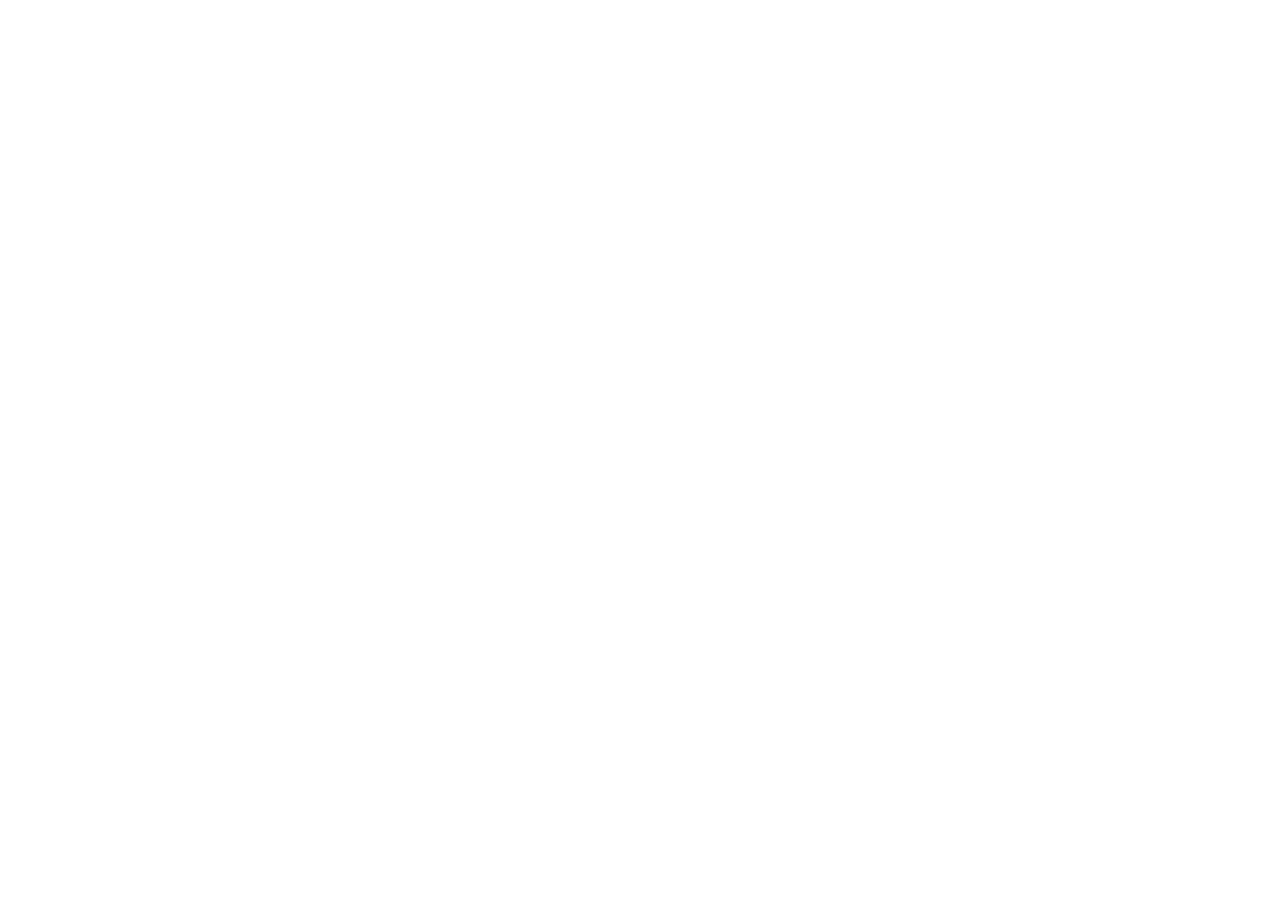
==== album.html @ a2113dfd "Ana sayfa ve gezegen bilgi sayfaları oluşturuldu" ====
<!doctype html>
<html lang="en">
  <head>
    <!-- Required meta tags -->
    <meta charset="utf-8">
    <meta name="viewport" content="width=device-width, initial-scale=1">

    <!-- Bootstrap CSS -->
    <link href="https://cdn.jsdelivr.net/npm/bootstrap@5.0.2/dist/css/bootstrap.min.css" rel="stylesheet" integrity="sha384-EVSTQN3/azprG1Anm3QDgpJLIm9Nao0Yz1ztcQTwFspd3yD65VohhpuuCOmLASjC" crossorigin="anonymous">

    
    <link href="style.css" rel="stylesheet"  >


    <title>GünesSistemi</title>

   



  </head>
---- style.css ----
#hero {
    background-image: linear-gradient(rgba(0, 0, 0, .3), rgba(0, 0, 0, .3)), url('../WebTeknolojileriOdevi/img/shot-by-cerqueira-0o_GEzyargo-unsplash.jpg');
    background-size: cover;
    background-attachment: fixed;
    background-position: center center;
}


#hero .container {
    height: 50vh;
}

#mercury {
    background-image: linear-gradient(rgba(0, 0, 0, .3), rgba(0, 0, 0, .3)), url('./img/carlos-kenobi-q24EFOEsKMM-unsplash.jpg');
    background-size: cover;
    background-attachment: fixed;
    background-position: center center;
}

#mercury .container {
    height: 300px;
}

#venus {
    background-image: linear-gradient(rgba(0, 0, 0, .3), rgba(0, 0, 0, .3)), url('../WebTeknolojileriOdevi/img/simon-lee-O3oIMSvv6O8-unsplash\ .jpg');
    background-size: cover;
    background-attachment: fixed;
    background-position: center center;
}

#venus .container {
    height: 300px;
}

#earth {
    background-image: linear-gradient(rgba(0, 0, 0, .3), rgba(0, 0, 0, .3)), url('../WebTeknolojileriOdevi/img/javier-miranda-Jn2EaLLYZfY-unsplash.jpg');
    background-size: cover;
    background-attachment: fixed;
    background-position: center center;
}

#earth .container {
    height: 300px;
}

#mars {
    background-image: linear-gradient(rgba(0, 0, 0, .3), rgba(0, 0, 0, .3)), url('../WebTeknolojileriOdevi/img/simon-lee-hrOXaenH640-unsplash.jpg');
    background-size: cover;
    background-attachment: fixed;
    background-position: center center;
}

#mars .container {
    height: 300px;
}

#jupiter {
    background-image: linear-gradient(rgba(0, 0, 0, .3), rgba(0, 0, 0, .3)), url('../WebTeknolojileriOdevi/img/planet-volumes-awYEQyYdHVE-unsplash.jpg');
    background-size: cover;
    background-attachment: fixed;
    background-position: center center;
}

#jupiter .container {
    height: 300px;
}

#saturn {
    background-image: linear-gradient(rgba(0, 0, 0, .3), rgba(0, 0, 0, .3)), url('../WebTeknolojileriOdevi/img/nasa-2W-QWAC0mzI-unsplash\ .jpg');
    background-size: cover;
    background-attachment: fixed;
    background-position: center center;
}

#saturn .container {
    height: 300px;
}

#uranus {
    background-image: linear-gradient(rgba(0, 0, 0, .3), rgba(0, 0, 0, .3)), url('../WebTeknolojileriOdevi/img/nasa-Li41RApUAQA-unsplash.jpg');
    background-size: cover;
    background-attachment: fixed;
    background-position: center center;
}

#uranus .container {
    height: 300px;
}

#neptun {
    background-image: linear-gradient(rgba(0, 0, 0, .3), rgba(0, 0, 0, .3)), url('../WebTeknolojileriOdevi/img/nasa-ScBkW9AKgcA-unsplash.jpg');
    background-size: cover;
    background-attachment: fixed;
    background-position: center center;
}

#neptun .container {
    height: 300px;
}
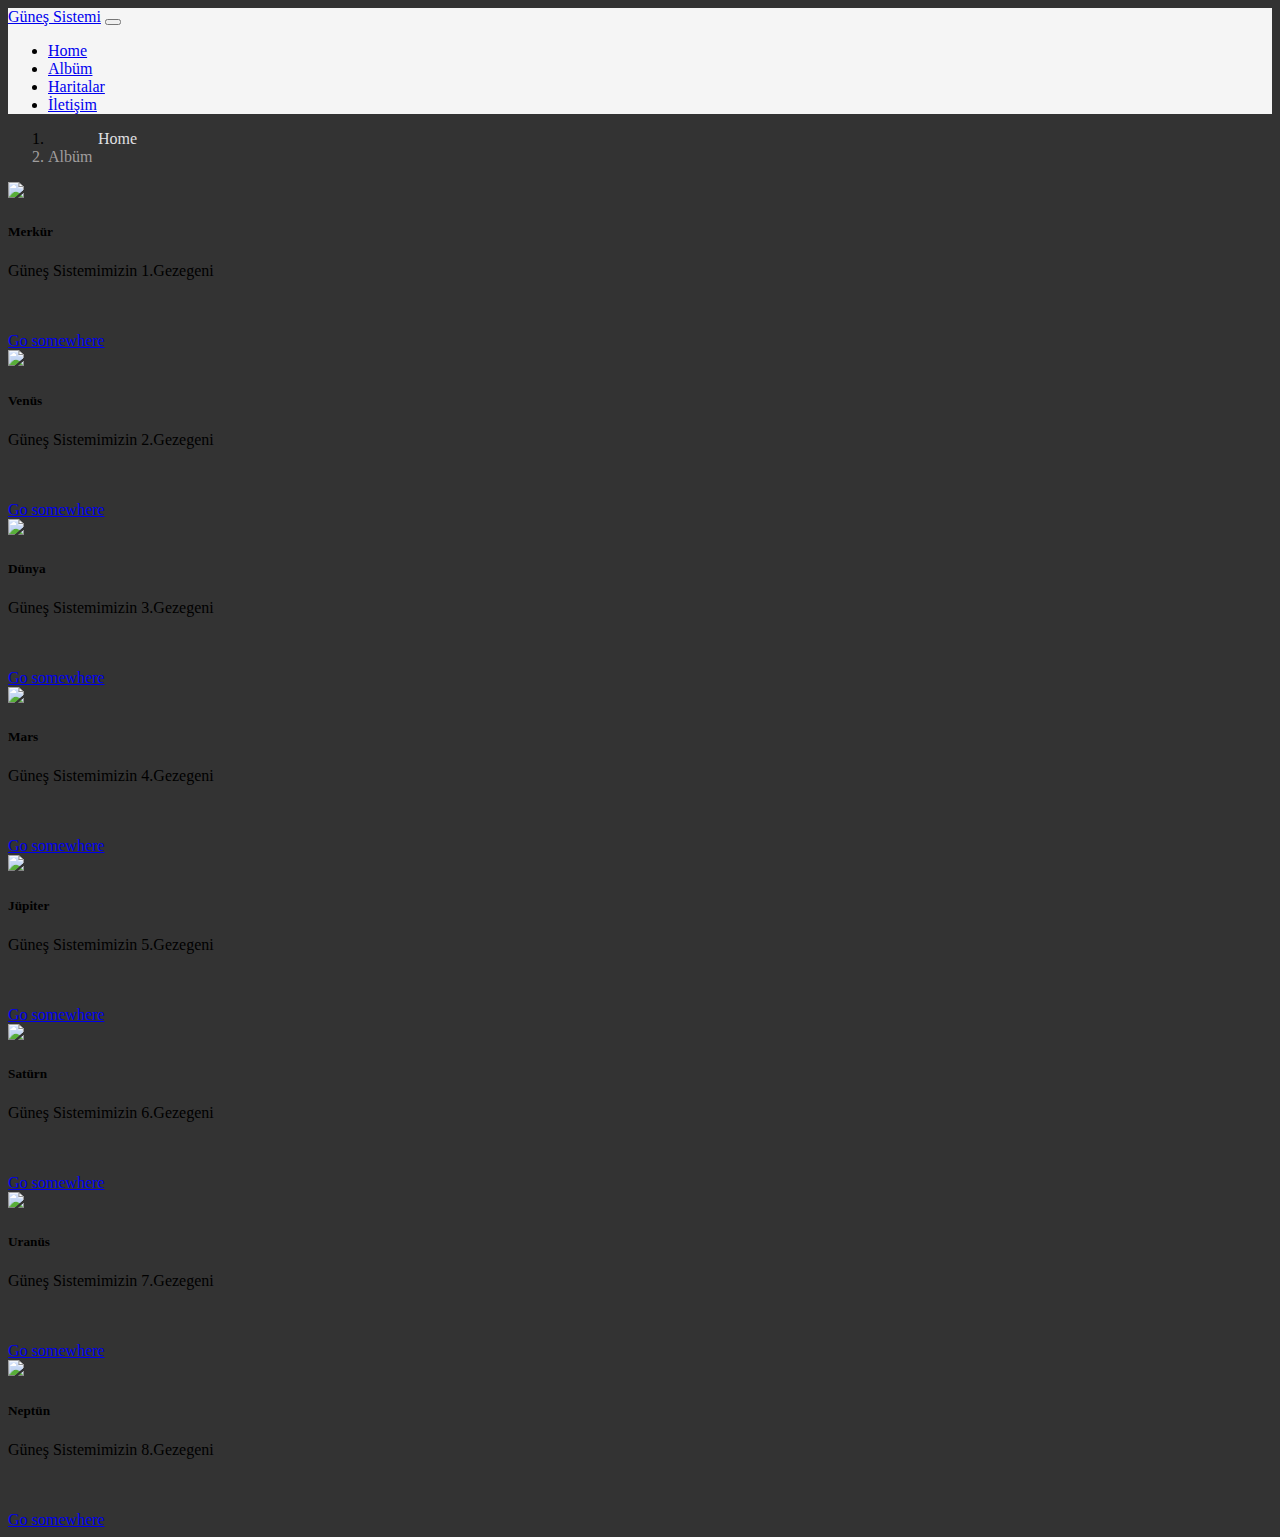
==== commit 552b63d2: "Albüm sayfası tasarımı bitti" ====
--- a/album.html
+++ b/album.html
@@ -1,21 +1,196 @@
 <!doctype html>
 <html lang="en">
-  <head>
-    <!-- Required meta tags -->
-    <meta charset="utf-8">
-    <meta name="viewport" content="width=device-width, initial-scale=1">
 
-    <!-- Bootstrap CSS -->
-    <link href="https://cdn.jsdelivr.net/npm/bootstrap@5.0.2/dist/css/bootstrap.min.css" rel="stylesheet" integrity="sha384-EVSTQN3/azprG1Anm3QDgpJLIm9Nao0Yz1ztcQTwFspd3yD65VohhpuuCOmLASjC" crossorigin="anonymous">
+<head>
+  <!-- Required meta tags -->
+  <meta charset="utf-8">
+  <meta name="viewport" content="width=device-width, initial-scale=1">
 
-    
-    <link href="style.css" rel="stylesheet"  >
+  <!-- Bootstrap CSS -->
+  <link href="https://cdn.jsdelivr.net/npm/bootstrap@5.0.2/dist/css/bootstrap.min.css" rel="stylesheet"
+    integrity="sha384-EVSTQN3/azprG1Anm3QDgpJLIm9Nao0Yz1ztcQTwFspd3yD65VohhpuuCOmLASjC" crossorigin="anonymous">
 
 
-    <title>GünesSistemi</title>
+  <link href="style.css" rel="stylesheet">
 
-   
+
+  <title>GünesSistemi</title>
+
+  <style>
+    body {
+      background-image: linear-gradient(rgba(0, 0, 0, 0.8), rgba(0, 0, 0, 0.8)), url('../WebTeknolojileriOdevi/img/raphael-nogueira-svbDI1Pq30s-unsplash.jpg');
+    }
+  </style>
+
+</head>
+
+<body>
+
+  <header id="header">
+    <nav class="navbar navbar-expand-md navbar-light" style="background-color: #f5f5f5;">
+      <div class="container-fluid">
+        <a class="navbar-brand" href="../WebTeknolojileriOdevi/index.html">Güneş Sistemi</a>
+        <button class="navbar-toggler" type="button" data-bs-toggle="collapse" data-bs-target="#navbarSupportedContent"
+          aria-controls="navbarSupportedContent" aria-expanded="false" aria-label="Toggle navigation">
+          <span class="navbar-toggler-icon"></span>
+        </button>
+        <div class="collapse navbar-collapse" id="navbarSupportedContent">
+          <ul class="navbar-nav ms-auto mb-2 mb-lg-0">
+            <li class="nav-item">
+              <a class="nav-link active" aria-current="page" href="../WebTeknolojileriOdevi/index.html">Home</a>
+            </li>
+            <li class="nav-item">
+              <a class="nav-link" href="../WebTeknolojileriOdevi/album.html">Albüm</a>
+            </li>
+            <li class="nav-item">
+              <a class="nav-link" href="../WebTeknolojileriOdevi/harita.html">Haritalar</a>
+            </li>
+            <li class="nav-item">
+              <a class="nav-link" href="../WebTeknolojileriOdevi/iletisim.html">İletişim</a>
+            </li>
+
+        </div>
+      </div>
+    </nav>
+  </header>
+
+
+  <nav aria-label="breadcrumb">
+    <ol class="breadcrumb">
+      <li class="breadcrumb-item"><a href="../WebTeknolojileriOdevi/index.html"
+          style="text-decoration: none;margin-left: 50px;color: rgb(224, 224, 228);">Home</a></li>
+      <li class="breadcrumb-item active" aria-current="page" style="text-decoration:none;color: #a09e9e;">Albüm
+      </li>
+    </ol>
+  </nav>
+
+
+  <div class="container">
+    <div class="row">
+
+      <div class="col">
+        <a target="_blank" href="../WebTeknolojileriOdevi/img/carlos-kenobi-q24EFOEsKMM-unsplash.jpg"  style="text-decoration: none;  ">
+        <div class="card" style="width: 18rem;">
+          <img src="../WebTeknolojileriOdevi/img/carlos-kenobi-q24EFOEsKMM-unsplash.jpg" class="card-img-top" >
+          <div class="card-body">
+            <h5 class="card-title" style="color: black;" >Merkür</h5>
+            <p class="card-text" style="color: black;">Güneş Sistemimizin 1.Gezegeni</p>
+            <br></br>
+            <a href="../WebTeknolojileriOdevi/mercury.html" class="btn btn-primary">Go somewhere</a>
+          </div>
+        </div>
+      </a>
+      </div>
+
+      <div class="col">
+        <a target="_blank" href="../WebTeknolojileriOdevi/img/simon-lee-O3oIMSvv6O8-unsplash2.jpg"  style="text-decoration: none;  ">
+          <div class="card" style="width: 18rem;">
+            <img src="../WebTeknolojileriOdevi/img/simon-lee-O3oIMSvv6O8-unsplash2.jpg" class="card-img-top" >
+            <div class="card-body">
+              <h5 class="card-title" style="color: black;" >Venüs</h5>
+              <p class="card-text" style="color: black;">Güneş Sistemimizin 2.Gezegeni</p>
+              <br></br>
+              <a href="../WebTeknolojileriOdevi/venus.html" class="btn btn-primary">Go somewhere</a>
+            </div>
+          </div>
+        </a>
+      </div>
+
+      <div class="col">
+        <a target="_blank" href="../WebTeknolojileriOdevi/img/simon-lee-eGALMCJ_Cvk-unsplash1.jpg"  style="text-decoration: none;  ">
+          <div class="card" style="width: 18rem;">
+            <img src="../WebTeknolojileriOdevi/img/simon-lee-eGALMCJ_Cvk-unsplash1.jpg" class="card-img-top" >
+            <div class="card-body">
+              <h5 class="card-title" style="color: black;" >Dünya</h5>
+              <p class="card-text" style="color: black;">Güneş Sistemimizin 3.Gezegeni</p>
+              <br></br>
+              <a href="../WebTeknolojileriOdevi/earth.html" class="btn btn-primary">Go somewhere</a>
+            </div>
+          </div>
+        </a>
+      </div>
+
+      <div class="col">
+        <a target="_blank" href="../WebTeknolojileriOdevi/img/simon-lee-hrOXaenH640-unsplash1.jpg"  style="text-decoration: none;  ">
+          <div class="card" style="width: 18rem;">
+            <img src="../WebTeknolojileriOdevi/img/simon-lee-hrOXaenH640-unsplash1.jpg" class="card-img-top" >
+            <div class="card-body">
+              <h5 class="card-title" style="color: black;" >Mars</h5>
+              <p class="card-text" style="color: black;">Güneş Sistemimizin 4.Gezegeni</p>
+              <br></br>
+              <a href="../WebTeknolojileriOdevi/mars.html" class="btn btn-primary">Go somewhere</a>
+            </div>
+          </div>
+        </a>
+    </div>
+
+    <div class="row" >
+
+      <div class="col">
+        <a target="_blank" href="../WebTeknolojileriOdevi/img/simon-lee-_B7LjqNXu5Q-unsplash.jpg"  style="text-decoration: none;  ">
+          <div class="card" style="width: 18rem;">
+            <img src="../WebTeknolojileriOdevi/img/simon-lee-_B7LjqNXu5Q-unsplash.jpg" class="card-img-top" >
+            <div class="card-body">
+              <h5 class="card-title" style="color: black;" >Jüpiter</h5>
+              <p class="card-text" style="color: black;">Güneş Sistemimizin 5.Gezegeni</p>
+              <br></br>
+              <a href="../WebTeknolojileriOdevi/juputer.html" class="btn btn-primary">Go somewhere</a>
+            </div>
+          </div>
+        </a>
+      </div>
+
+      <div class="col">
+        <a target="_blank" href="../WebTeknolojileriOdevi/img/simon-lee-z1vpjHAq1o8-unsplash.jpg"  style="text-decoration: none;  ">
+          <div class="card" style="width: 18rem;">
+            <img src="../WebTeknolojileriOdevi/img/simon-lee-z1vpjHAq1o8-unsplash.jpg" class="card-img-top" >
+            <div class="card-body">
+              <h5 class="card-title" style="color: black;" >Satürn</h5>
+              <p class="card-text" style="color: black;">Güneş Sistemimizin 6.Gezegeni</p>
+              <br></br>
+              <a href="../WebTeknolojileriOdevi/saturne.html" class="btn btn-primary">Go somewhere</a>
+            </div>
+          </div>
+        </a>
+      </div>
+
+      <div class="col">
+        <a target="_blank" href="../WebTeknolojileriOdevi/img/simon-lee-A6OTC1-Ok-A-unsplash.jpg"  style="text-decoration: none;  ">
+          <div class="card" style="width: 18rem;">
+            <img src="../WebTeknolojileriOdevi/img/simon-lee-A6OTC1-Ok-A-unsplash.jpg" class="card-img-top" >
+            <div class="card-body">
+              <h5 class="card-title" style="color: black;" >Uranüs</h5>
+              <p class="card-text" style="color: black;">Güneş Sistemimizin 7.Gezegeni</p>
+              <br></br>
+              <a href="../WebTeknolojileriOdevi/uranus.html" class="btn btn-primary">Go somewhere</a>
+            </div>
+          </div>
+        </a>
+      </div>
+
+      <div class="col">
+        <a target="_blank" href="../WebTeknolojileriOdevi/img/simon-lee-MzZ4WW3IT_U-unsplash.jpg"  style="text-decoration: none;  ">
+          <div class="card" style="width: 18rem;">
+            <img src="../WebTeknolojileriOdevi/img/simon-lee-MzZ4WW3IT_U-unsplash.jpg" class="card-img-top" >
+            <div class="card-body">
+              <h5 class="card-title" style="color: black;" >Neptün</h5>
+              <p class="card-text" style="color: black;">Güneş Sistemimizin 8.Gezegeni</p>
+              <br></br>
+              <a href="../WebTeknolojileriOdevi/neptune.html" class="btn btn-primary">Go somewhere</a>
+            </div>
+          </div>
+        </a>
+      </div>
+
+    </div>
+
+  </div>
 
 
 
-  </head>+
+
+  <script src="https://cdn.jsdelivr.net/npm/bootstrap@5.0.2/dist/js/bootstrap.bundle.min.js"
+    integrity="sha384-MrcW6ZMFYlzcLA8Nl+NtUVF0sA7MsXsP1UyJoMp4YLEuNSfAP+JcXn/tWtIaxVXM"
+    crossorigin="anonymous"></script>
+</body>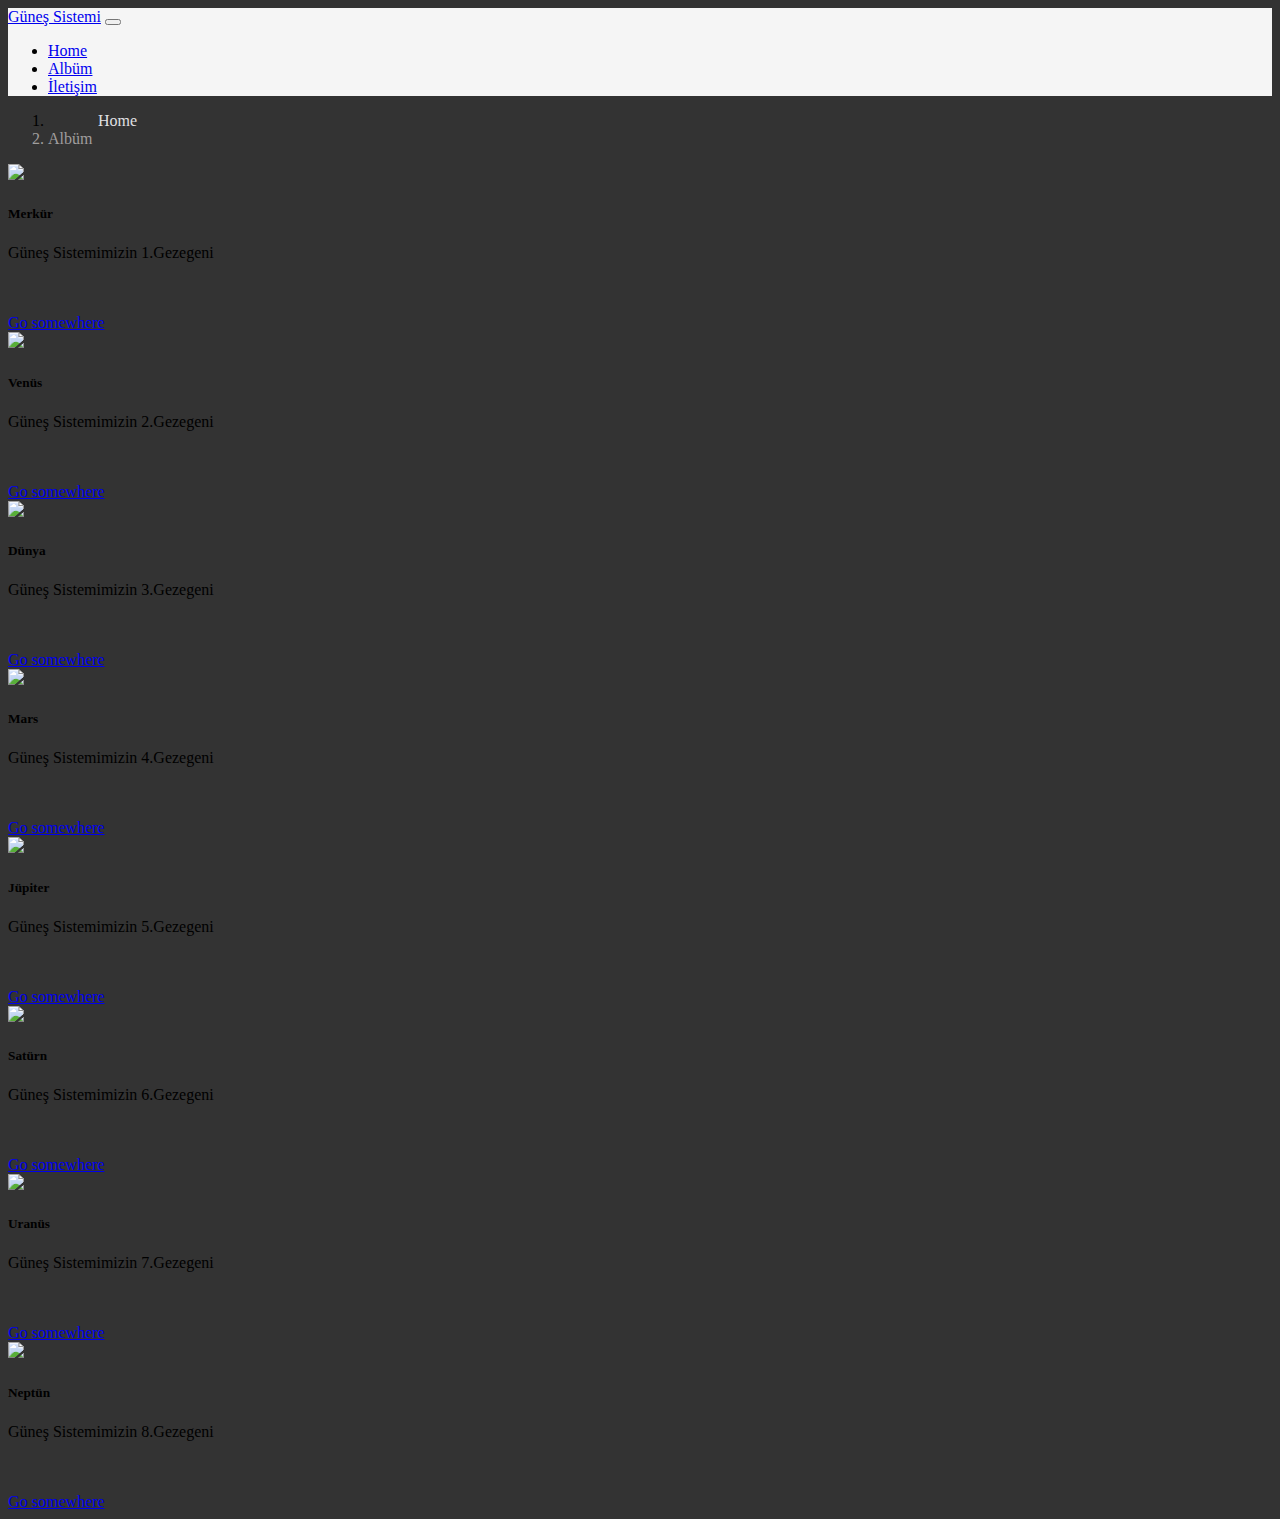
==== commit 8a8f7b13: "hartalar sayfası ve linkleri silindi" ====
--- a/album.html
+++ b/album.html
@@ -41,9 +41,6 @@
             </li>
             <li class="nav-item">
               <a class="nav-link" href="../WebTeknolojileriOdevi/album.html">Albüm</a>
-            </li>
-            <li class="nav-item">
-              <a class="nav-link" href="../WebTeknolojileriOdevi/harita.html">Haritalar</a>
             </li>
             <li class="nav-item">
               <a class="nav-link" href="../WebTeknolojileriOdevi/iletisim.html">İletişim</a>
